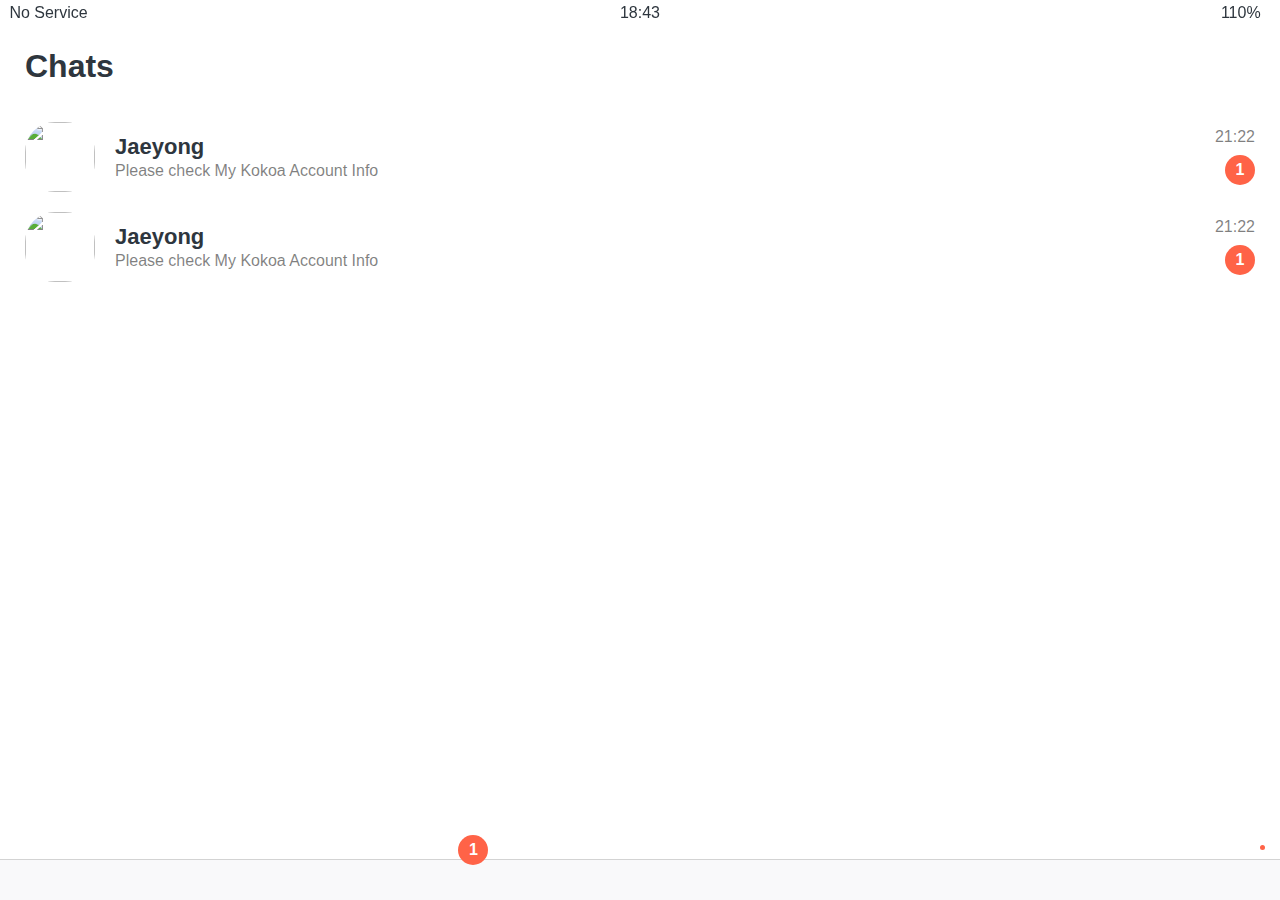
==== chats.html @ de06ab4a "Create find.html and design it" ====
<!DOCTYPE html>
<html lang="en">
<head>
    <link rel="stylesheet" href="css/styles.css">
    <meta charset="UTF-8">
    <meta name="viewport" content="width=device-width, initial-scale=1.0">
    <title>Chats - Kokoa Clone</title>
</head>
<body>
    <div class="status-bar">
        <div class="status-bar__column">
            <span>No Service</span>
            <i class="fas fa-wifi"></i>
        </div>
        <div class="status-bar__column">
            <span>18:43</span>
        </div>
        <div class="status-bar__column">
            <span>110%</span>
            <i class="fas fa-battery-full fa-2x"></i>
            <i class="fas fa-bolt"></i>
        </div>
    </div>
    
    <header class="screen-header">
        <h1 class="screen-header__title">Chats</h1>
        <div class="screen-header__icons">
            <span><i class="fas fa-search fa-lg"></i></span>
            <span><i class="far fa-comment-dots fa-lg"></i></span>
            <span><i class="fas fa-music fa-lg"></i></span>
            <span><i class="fas fa-cog fa-lg"></i></span>
        </div>
    </header>

    <main class="main-screen">
        <div class="user-component">
            <div class="user-component__column">
                <img
                src=https://avatars3.githubusercontent.com/u/76797284?s=60&v=4 class="user-component__avatar"
                class="user-component__avatar user-component__avatar"
                />
                <div class="user-component__text">
                    <h4 class="user-component__title">Jaeyong</h4>
                    <h6 class="user-component__subtitle">Please check My Kokoa Account Info</h6>
                </div>
            </div>
        <div class="user-component__column">
            <span class="user-component__time">21:22</span>
            <div class="badge">1</div>
        </div>
        </div>
        <div class="user-component">
            <div class="user-component__column">
                <img
                src=https://avatars3.githubusercontent.com/u/76797284?s=60&v=4 class="user-component__avatar"
                class="user-component__avatar user-component__avatar"
                />
                <div class="user-component__text">
                    <h4 class="user-component__title">Jaeyong</h4>
                    <h6 class="user-component__subtitle">Please check My Kokoa Account Info</h6>
                </div>
            </div>
        <div class="user-component__column">
            <span class="user-component__time">21:22</span>
            <div class="badge">1</div>
        </div>
        </div>
    </main>

    <nav class="nav">
      <ul class="nav__list">
          <li class="nav__btn">
            <a class="nav__link" href="friends.html"
                ><i class="far fa-user fa-2x"></i></a></li>
         <li class="nav__btn">
            <a class="nav__link" href="chats.html">
                <span class="nav__notification badge">1</span>
                <i class="fas fa-comment fa-2x"></i>
            </a>
        </li>
         <li class="nav__btn">
            <a class="nav__link" href="find.html"><i class="fas fa-search fa-2x"></i></a>
        </li>
         <li class="nav__btn">
            <a class="nav__link" href="more.html">
                <span class="nav__nothing"></span>
                <i class="fas fa-ellipsis-h fa-2x"></i>
            </a>
        </li>
      </ul>
    </nav>

    <script
        src="https://kit.fontawesome.com/531aca04ee.js"
        crossorigin="anonymous"
    ></script>
</body>
</html>
---- css/styles.css ----
@import "reset.css";
@import "variables.css";
/*Components*/
@import "components/status-bar.css";
@import "components/nav-bar.css";
@import "components/screen-header.css";
@import "components/user-component.css";
@import "components/badge.css";
/*screens*/
@import "screens/login.css";
@import "screens/friends.css";
@import "screens/find.css";

body {
  padding-top: 25px;
  color: #2e363e;
  font-family: -apple-system, BlinkMacSystemFont, "Segoe UI", Roboto, Oxygen,
    Ubuntu, Cantarell, "Open Sans", "Helvetica Neue", sans-serif;
}

.main-screen {
  padding: 0px var(--horizontal-space);
}
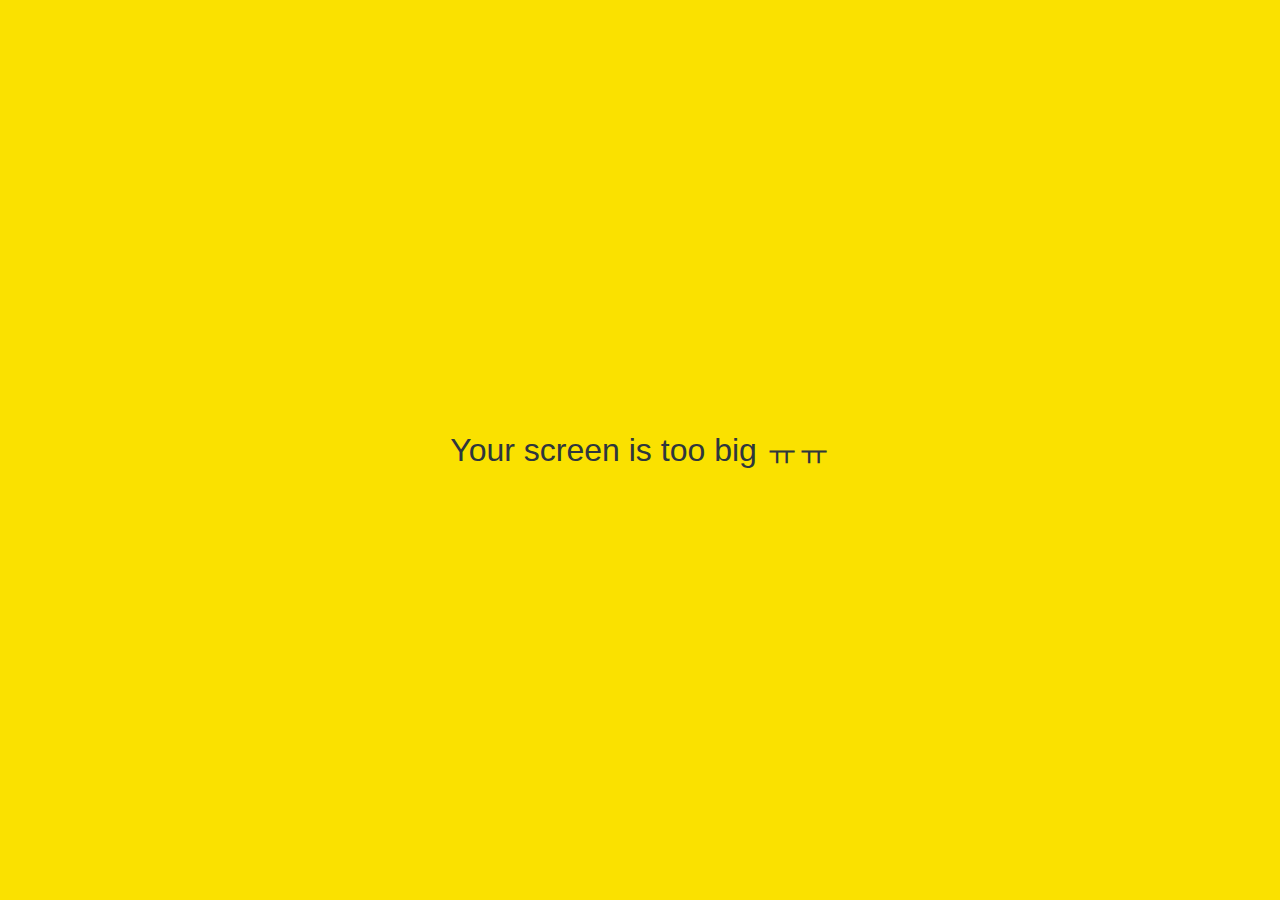
==== commit 0ec7bfd2: "Create chat, and chats file" ====
--- a/chats.html
+++ b/chats.html
@@ -33,6 +33,7 @@
     </header>
 
     <main class="main-screen">
+        <a href="chat.html">
         <div class="user-component">
             <div class="user-component__column">
                 <img
@@ -65,6 +66,7 @@
             <div class="badge">1</div>
         </div>
         </div>
+        </a>
     </main>
 
     <nav class="nav">
@@ -90,6 +92,10 @@
       </ul>
     </nav>
 
+    <div id="no-mobile">
+        <span>Your screen is too big ㅠㅠ</span>
+    </div>
+
     <script
         src="https://kit.fontawesome.com/531aca04ee.js"
         crossorigin="anonymous"
--- a/css/styles.css
+++ b/css/styles.css
@@ -6,10 +6,16 @@
 @import "components/screen-header.css";
 @import "components/user-component.css";
 @import "components/badge.css";
+@import "components/icon-row.css";
+@import "components/alt-screen-header.css";
+@import "components/no-mobile.css";
 /*screens*/
 @import "screens/login.css";
 @import "screens/friends.css";
 @import "screens/find.css";
+@import "screens/more.css";
+@import "screens/settings.css";
+@import "screens/chat.css";
 
 body {
   padding-top: 25px;
